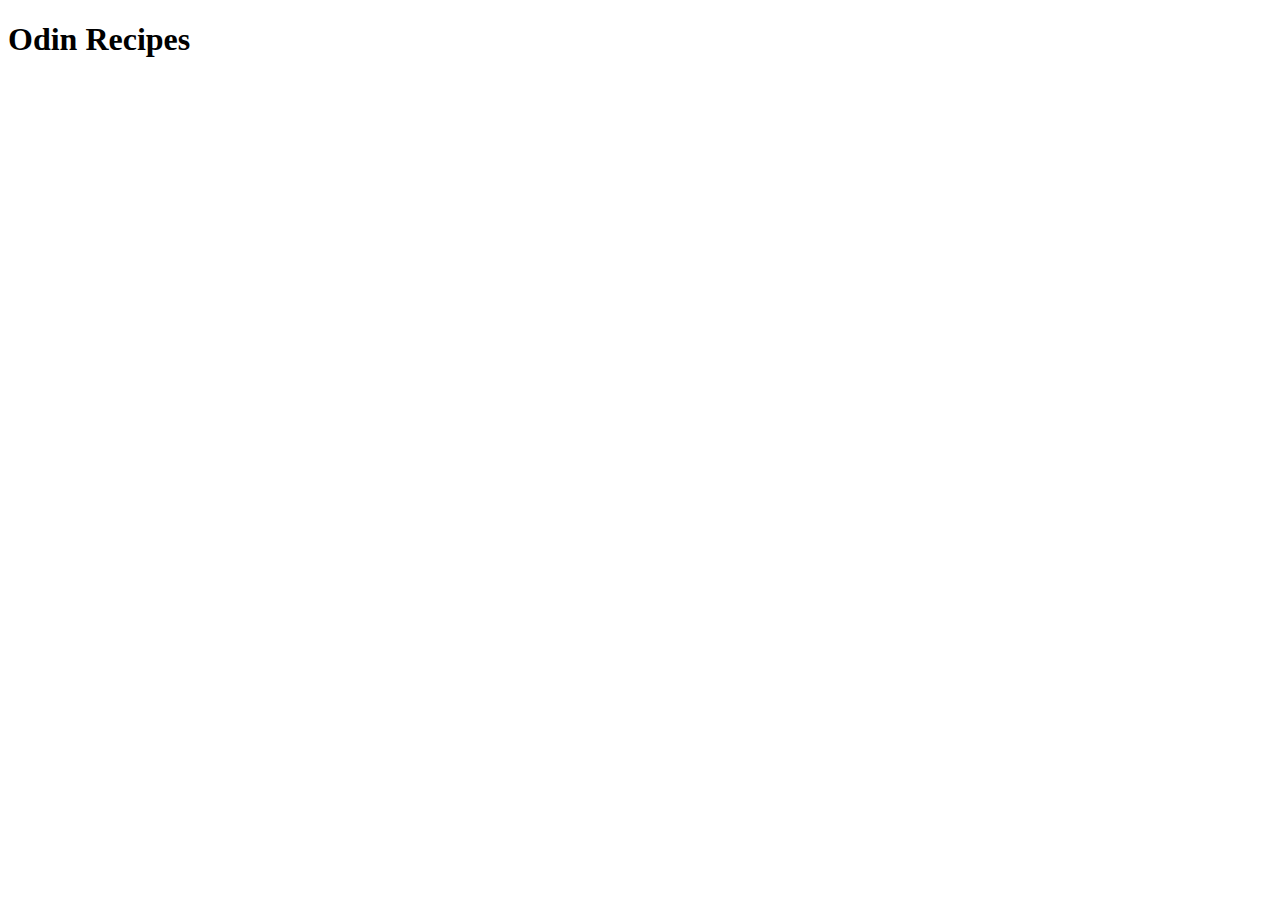
==== index.html @ 6b6de711 "Included boilerplate and h1 tag" ====
<!DOCTYPE html>
<html lang="en">
<head>
    <meta charset="UTF-8">
    <meta name="viewport" content="width=device-width, initial-scale=1.0">
    <title>My Recipes</title>
</head>
<body>
    <H1>Odin Recipes</H1>
</body>
</html>
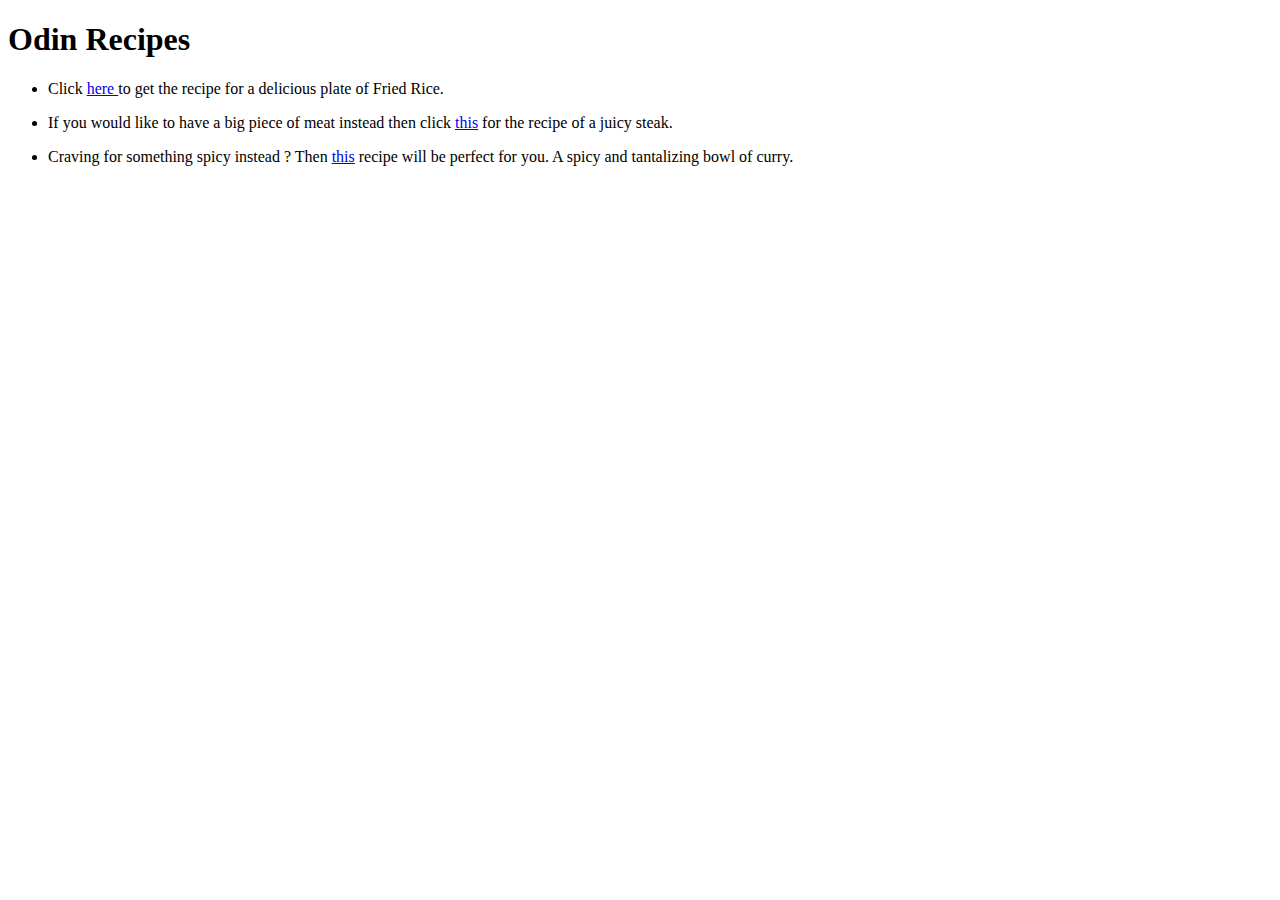
==== commit ab72d151: "Added unordered list and description in the body" ====
--- a/index.html
+++ b/index.html
@@ -6,6 +6,11 @@
     <title>My Recipes</title>
 </head>
 <body>
-    <H1>Odin Recipes</H1>
+    <h1>Odin Recipes</h1>
+    <ul>
+        <li><p>Click <a href="./recipes/friedrice.html">here </a>to get the recipe for a delicious plate of Fried Rice.</p></li>
+        <li><p>If you would like to have a big piece of meat instead then click <a href="./recipes/steak.html">this</a> for the recipe of a juicy steak.</p></li>
+        <li><p>Craving for something spicy instead ? Then <a href="./recipes/curry.html">this</a> recipe will be perfect for you. A spicy and tantalizing bowl of curry.</p></li>
+    </ul>
 </body>
 </html>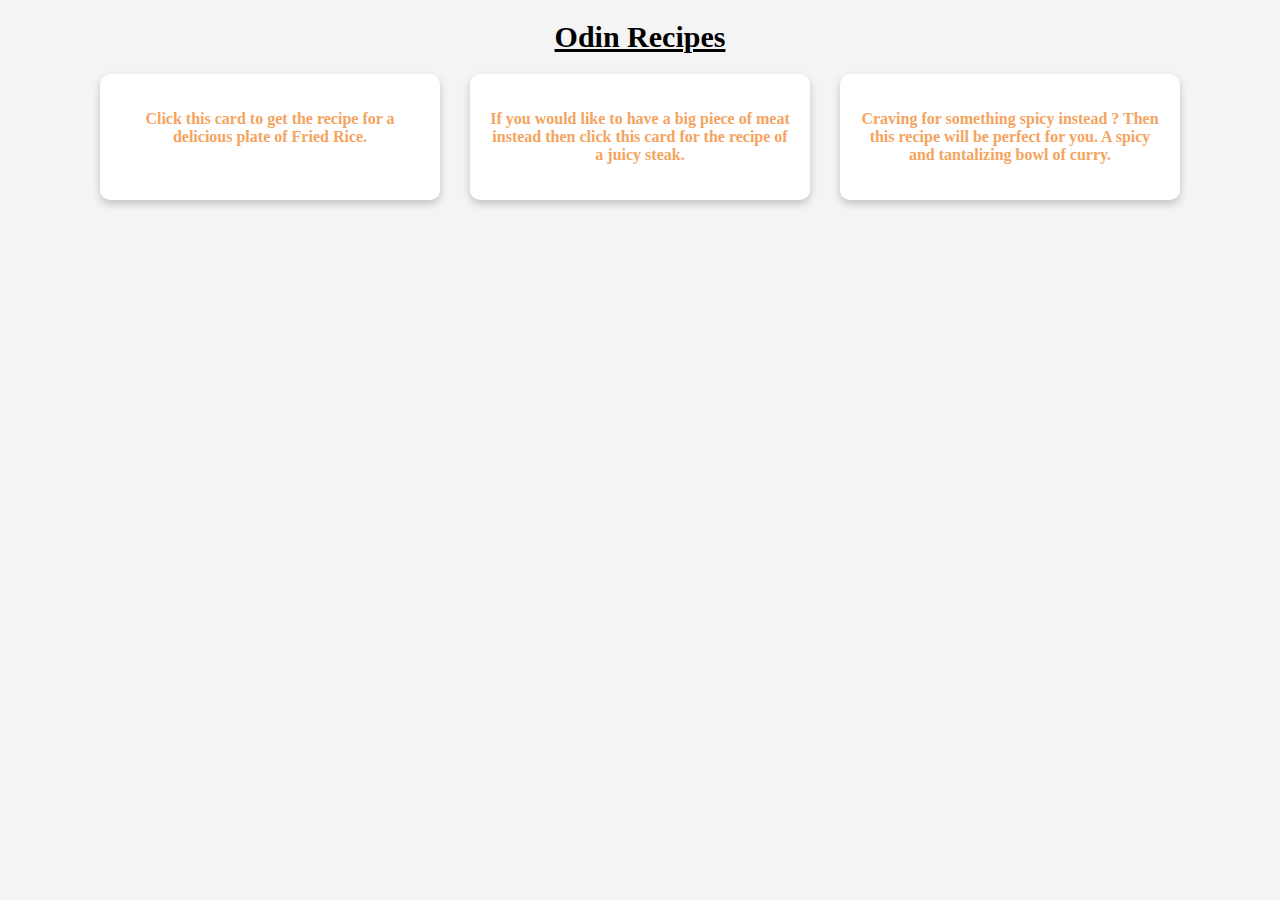
==== commit 6b5b680b: "Changed ul list into a card list" ====
--- a/index.html
+++ b/index.html
@@ -4,13 +4,20 @@
     <meta charset="UTF-8">
     <meta name="viewport" content="width=device-width, initial-scale=1.0">
     <title>My Recipes</title>
+    <link rel="stylesheet" href="style.css">
 </head>
 <body>
     <h1>Odin Recipes</h1>
-    <ul>
-        <li><p>Click <a href="./recipes/friedrice.html">here </a>to get the recipe for a delicious plate of Fried Rice.</p></li>
-        <li><p>If you would like to have a big piece of meat instead then click <a href="./recipes/steak.html">this</a> for the recipe of a juicy steak.</p></li>
-        <li><p>Craving for something spicy instead ? Then <a href="./recipes/curry.html">this</a> recipe will be perfect for you. A spicy and tantalizing bowl of curry.</p></li>
-    </ul>
+        <div class="class-container">
+                <a href = "./recipes/friedrice.html" class="card">
+                        <p>Click this card to get the recipe for a delicious plate of Fried Rice.</p>
+                </a>
+                <a href = "./recipes/steak.html" class="card">
+                        <p>If you would like to have a big piece of meat instead then click this card for the recipe of a juicy steak.</p>
+                </a>
+                <a href = "./recipes/curry.html" class="card">
+                        <p>Craving for something spicy instead ? Then this recipe will be perfect for you. A spicy and tantalizing bowl of curry.</p>
+                </a>
+        </div>
 </body>
 </html>--- a/style.css
+++ b/style.css
@@ -0,0 +1,39 @@
+body{
+    font-family: papyrus, serif;
+    background-color: #f4f4f4;
+}
+
+h1{
+    font-size: 30px;
+    font-weight: bold;
+    text-align: center;
+    text-decoration: underline;
+    color: black;
+}
+
+.class-container{
+    display: flex;
+    flex-direction: row;
+    justify-content: center;
+    gap: 30px;
+}
+
+/* Styling for the cards */
+.card {
+    background: white;
+    padding: 20px;
+    border-radius: 10px;
+    box-shadow: 0 4px 8px rgba(0, 0, 0, 0.2);
+    text-align: center;
+    width: 300px;
+    color: sandybrown;
+    text-decoration: none;
+    font-weight: bold;
+    transition: color 0.3s;
+}
+
+
+.card:hover{
+    color: navajowhite;
+    text-decoration: underline;
+}